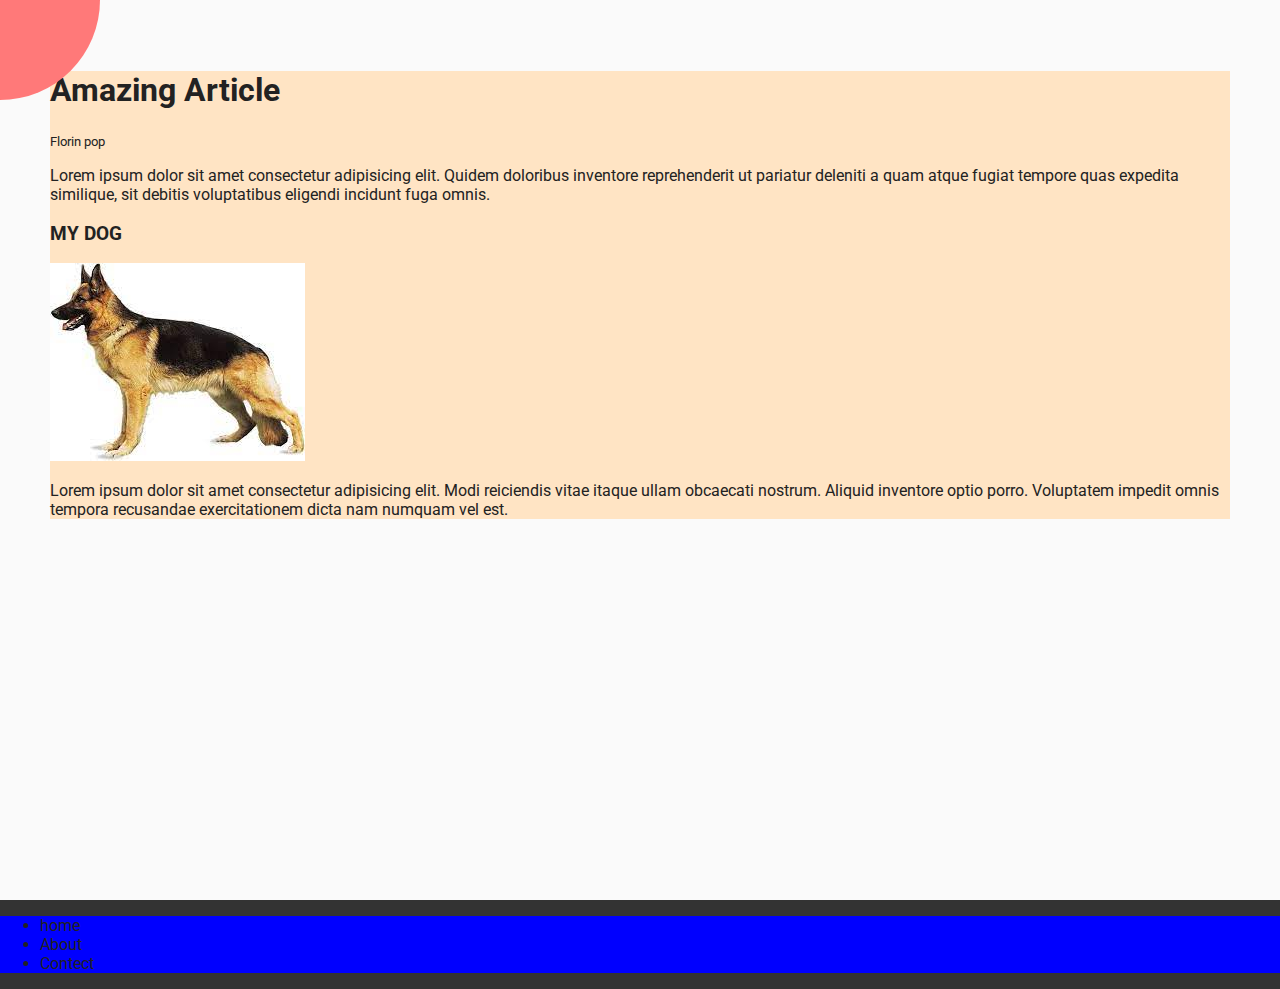
==== 6_rotating_navigation/index.html @ c74903ee "." ====
<!DOCTYPE html>
<html lang="en">
  <head>
    <meta charset="UTF-8" />
    <meta name="viewport" content="width=device-width, initial-scale=1.0" />
    <link rel="stylesheet" href="style.css" />
    <link
      rel="stylesheet"
      href="https://cdnjs.cloudflare.com/ajax/libs/font-awesome/6.4.2/css/all.min.css"
      integrity="sha512-z3gLpd7yknf1YoNbCzqRKc4qyor8gaKU1qmn+CShxbuBusANI9QpRohGBreCFkKxLhei6S9CQXFEbbKuqLg0DA=="
      crossorigin="anonymous"
      referrerpolicy="no-referrer"
    />
    <title>Rotating Navigation</title>
  </head>
  <body>
    <!-- enter ur code here -->
    <!-- class conteiner is for the whole page -->
    <div class="container">
      <!-- class circle-container is for the circle -->
      <div class="circle-container">
        <!-- class circle is for the circle -->
        <div class="circle">
          <!-- the next to buttons are for the open and close -->
          <button id="close">
            <i class="fas fa-times"></i>
          </button>
          <button id="open">
            <i class="fas fa-bars"></i>
          </button>
        </div>
      </div>
      <!-- class content is for the content -->
      <div class="content" style="background-color: bisque">
        <h1>Amazing Article</h1>
        <small> Florin pop </small>
        <p>
          Lorem ipsum dolor sit amet consectetur adipisicing elit. Quidem
          doloribus inventore reprehenderit ut pariatur deleniti a quam atque
          fugiat tempore quas expedita similique, sit debitis voluptatibus
          eligendi incidunt fuga omnis.
        </p>
        <h3>MY DOG</h3>
        <img
          src="[data-uri]"
          alt=""
        />
        <p>
          Lorem ipsum dolor sit amet consectetur adipisicing elit. Modi
          reiciendis vitae itaque ullam obcaecati nostrum. Aliquid inventore
          optio porro. Voluptatem impedit omnis tempora recusandae
          exercitationem dicta nam numquam vel est.
        </p>
      </div>
    </div>

    <!-- navbar for the rotating effect-->
    <nav style="background-color: blue">
      <ul>
        <li><i class="fas fa-home"></i>home</li>
        <li><i class="fas fa-user-alt"></i>About</li>
        <li><i class="fas fa-envelope"></i>Contect</li>
      </ul>
    </nav>

    <script src="script.js"></script>
  </body>
</html>
---- 6_rotating_navigation/style.css ----
@import url('https://fonts.googleapis.com/css2?family=Mooli&family=Roboto:ital,wght@0,400;1,100&display=swap');

* {
    box-sizing: border-box;
}

body {
    font-family: 'Roboto', sans-serif; 
    background-color: #333;
    color: #222;

    /* overflow-x: hidden is used to hide the horizontal scrollbar. */
    overflow-x: hidden;
    margin: 0;
} 

.container{
    background-color: #fafafa;
    /* transform-origin: top left; property is used to set the origin of the transformation. */
    transform-origin: top left;
    /* transition: transform 0.5s linear; property is used to set the transition effect. */
    transition: transform 0.5s linear;
    width: 100vw;
    height: 100vh;
    padding: 50px;
}

.container.show-nav {
    /* transform : rotate(-20deg) is used to rotate the container. */
    transform : rotate(-20deg);
}

.circle-container {
    /* position: fixed; property is used to set a fixed position for the circle-container. */
    position: fixed;
    top: -100px;
    left: -100px;
}

.circle {
    background-color: #ff7979;
    height: 200px;
    width: 200px;
    border-radius: 50%;
    position: relative;
    transition: transform 0.5s linear;
}

.circle button {
    cursor: pointer;
    position: absolute;
    top: 50%;
    left: 50%;
    height: 100px;
    background: transparent;
    border: 0;
    font-size: 26px;
    color: #fff;
}

.circle button:focus {
    outline: none;
}

.circle button#open{
    left: 60%;
}

.circle button#close{
    top: 60%;
    transform: rotate(90deg);
    transform-origin: top left;
}
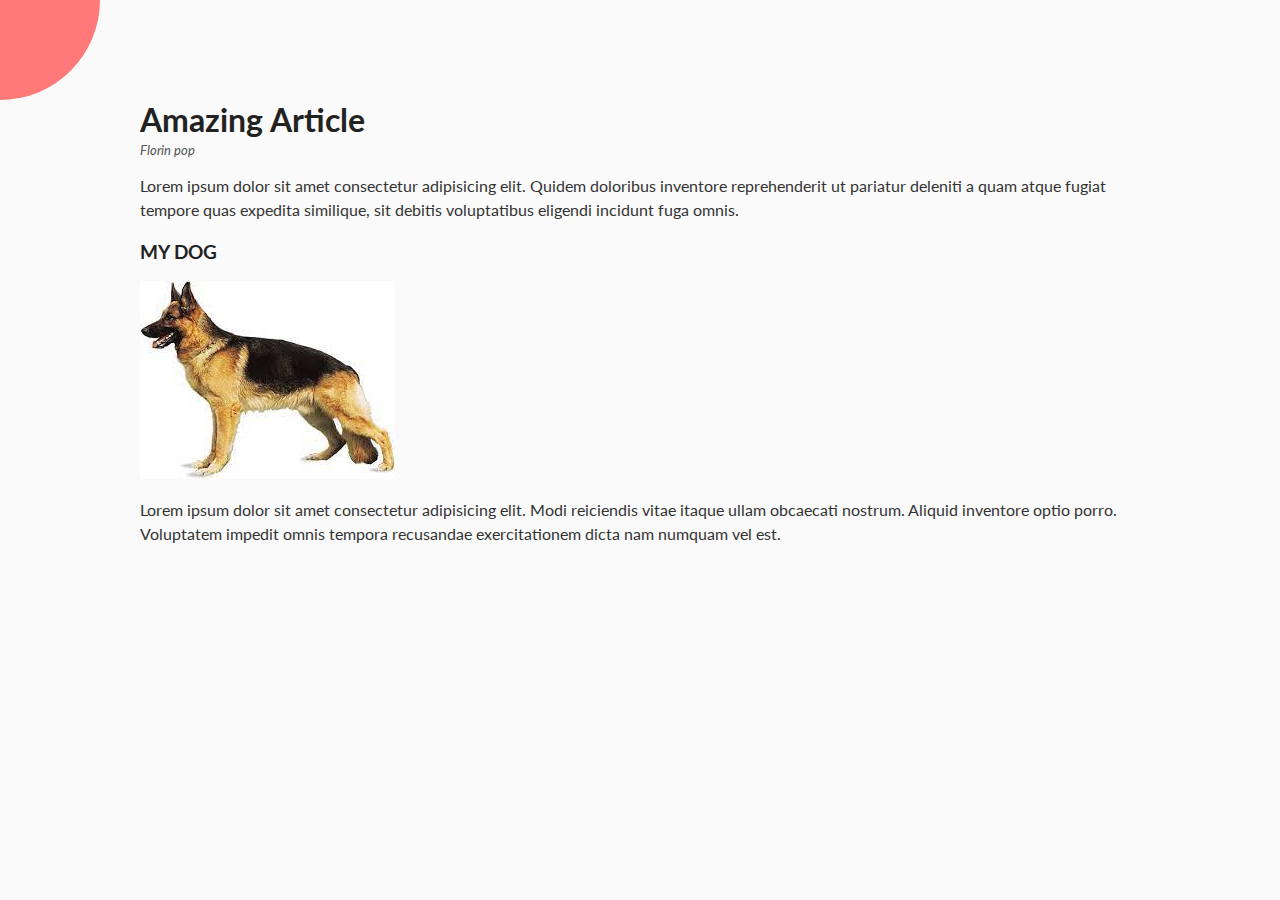
==== commit fd6a6d94: "." ====
--- a/6_rotating_navigation/index.html
+++ b/6_rotating_navigation/index.html
@@ -31,7 +31,7 @@
         </div>
       </div>
       <!-- class content is for the content -->
-      <div class="content" style="background-color: bisque">
+      <div class="content" >
         <h1>Amazing Article</h1>
         <small> Florin pop </small>
         <p>
@@ -55,7 +55,7 @@
     </div>
 
     <!-- navbar for the rotating effect-->
-    <nav style="background-color: blue">
+    <nav >
       <ul>
         <li><i class="fas fa-home"></i>home</li>
         <li><i class="fas fa-user-alt"></i>About</li>
--- a/6_rotating_navigation/style.css
+++ b/6_rotating_navigation/style.css
@@ -1,73 +1,145 @@
-@import url('https://fonts.googleapis.com/css2?family=Mooli&family=Roboto:ital,wght@0,400;1,100&display=swap');
+@import url('https://fonts.googleapis.com/css?family=Lato&display=swap');
 
 * {
-    box-sizing: border-box;
+  box-sizing: border-box;
 }
 
 body {
-    font-family: 'Roboto', sans-serif; 
-    background-color: #333;
-    color: #222;
+  font-family: 'Lato', sans-serif;
+  background-color: #333;
+  color: #222;
+  overflow-x: hidden;
+  margin: 0;
+}
 
-    /* overflow-x: hidden is used to hide the horizontal scrollbar. */
-    overflow-x: hidden;
-    margin: 0;
-} 
-
-.container{
-    background-color: #fafafa;
-    /* transform-origin: top left; property is used to set the origin of the transformation. */
-    transform-origin: top left;
-    /* transition: transform 0.5s linear; property is used to set the transition effect. */
-    transition: transform 0.5s linear;
-    width: 100vw;
-    height: 100vh;
-    padding: 50px;
+.container {
+  background-color: #fafafa;
+  transform-origin: top left;
+  transition: transform 0.5s linear;
+  width: 100vw;
+  min-height: 100vh;
+  padding: 50px;
 }
 
 .container.show-nav {
-    /* transform : rotate(-20deg) is used to rotate the container. */
-    transform : rotate(-20deg);
+  transform: rotate(-20deg);
 }
 
 .circle-container {
-    /* position: fixed; property is used to set a fixed position for the circle-container. */
-    position: fixed;
-    top: -100px;
-    left: -100px;
+  position: fixed;
+  top: -100px;
+  left: -100px;
 }
 
 .circle {
-    background-color: #ff7979;
-    height: 200px;
-    width: 200px;
-    border-radius: 50%;
-    position: relative;
-    transition: transform 0.5s linear;
+  background-color: #ff7979;
+  height: 200px;
+  width: 200px;
+  border-radius: 50%;
+  position: relative;
+  transition: transform 0.5s linear;
+}
+
+.container.show-nav .circle {
+  transform: rotate(-70deg);
 }
 
 .circle button {
-    cursor: pointer;
-    position: absolute;
-    top: 50%;
-    left: 50%;
-    height: 100px;
-    background: transparent;
-    border: 0;
-    font-size: 26px;
-    color: #fff;
+  cursor: pointer;
+  position: absolute;
+  top: 50%;
+  left: 50%;
+  height: 100px;
+  background: transparent;
+  border: 0;
+  font-size: 26px;
+  color: #fff;
 }
 
 .circle button:focus {
-    outline: none;
+  outline: none;
 }
 
-.circle button#open{
-    left: 60%;
+.circle button#open {
+  left: 60%;
 }
 
-.circle button#close{
-    top: 60%;
-    transform: rotate(90deg);
-    transform-origin: top left;
-}   +.circle button#close {
+  top: 60%;
+  transform: rotate(90deg);
+  transform-origin: top left;
+}
+
+.container.show-nav + nav li {
+  transform: translateX(0);
+  transition-delay: 0.3s;
+}
+
+nav {
+  position: fixed;
+  bottom: 40px;
+  left: 0;
+  z-index: 100;
+}
+
+nav ul {
+  list-style-type: none;
+  padding-left: 30px;
+}
+
+nav ul li {
+  text-transform: uppercase;
+  color: #fff;
+  margin: 40px 0;
+  transform: translateX(-100%);
+  transition: transform 0.4s ease-in;
+}
+
+nav ul li i {
+  font-size: 20px;
+  margin-right: 10px;
+}
+
+nav ul li + li {
+  margin-left: 15px;
+  transform: translateX(-150%);
+}
+
+nav ul li + li + li {
+  margin-left: 30px;
+  transform: translateX(-200%);
+}
+
+nav a{
+  color: #fafafa;
+  text-decoration: none;
+  transition: all 0.5s;
+}
+
+nav a:hover {
+  color: #FF7979;
+  font-weight: bold;
+}
+
+.content img {
+  max-width: 100%;
+}
+
+.content {
+  max-width: 1000px;
+  margin: 50px auto;
+}
+
+.content h1 {
+  margin: 0;
+}
+
+.content small {
+  color: #555;
+  font-style: italic;
+}
+
+.content p {
+  color: #333;
+  line-height: 1.5;
+}